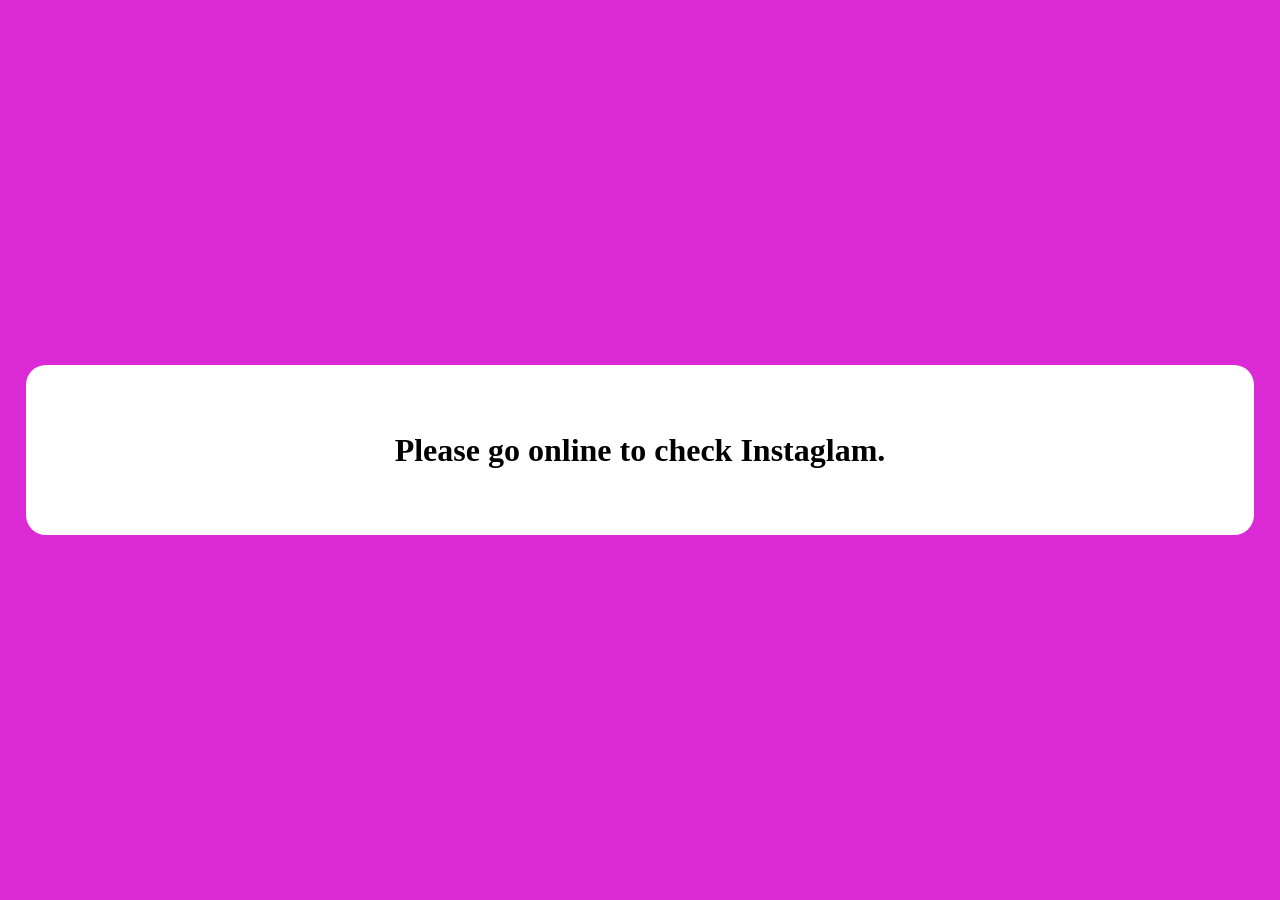
==== public/offline.html @ 0cc6bff1 "new build" ====
<!DOCTYPE html>
<html lang="en">

<head>
    <meta charset="UTF-8">
    <meta name="viewport" content="width=device-width, initial-scale=1.0">
    <title>Weather App</title>
    <style type="text/css">
        html {
            height: 100%;
        }

        body {
            height: 100%;
            margin: 0;
            background: #db29d5;
            display: flex;
            align-items: center;
            text-align: center;
            justify-content: center;
        }

        .city {
            align-items: center;
            width: 80%;
            display: flex;
            justify-content: center;
            flex-direction: column;
            padding: 40px 8%;
            border-radius: 20px;
            background: #fff;
        }

        .city-name {
            font-size: 2em;
        }
    </style>
</head>

<body>
    <div class="city">
        <h2 class="city-name">
            <span>Please go online to check Instaglam.</span>
        </h2>
    </div>
</body>

</html>
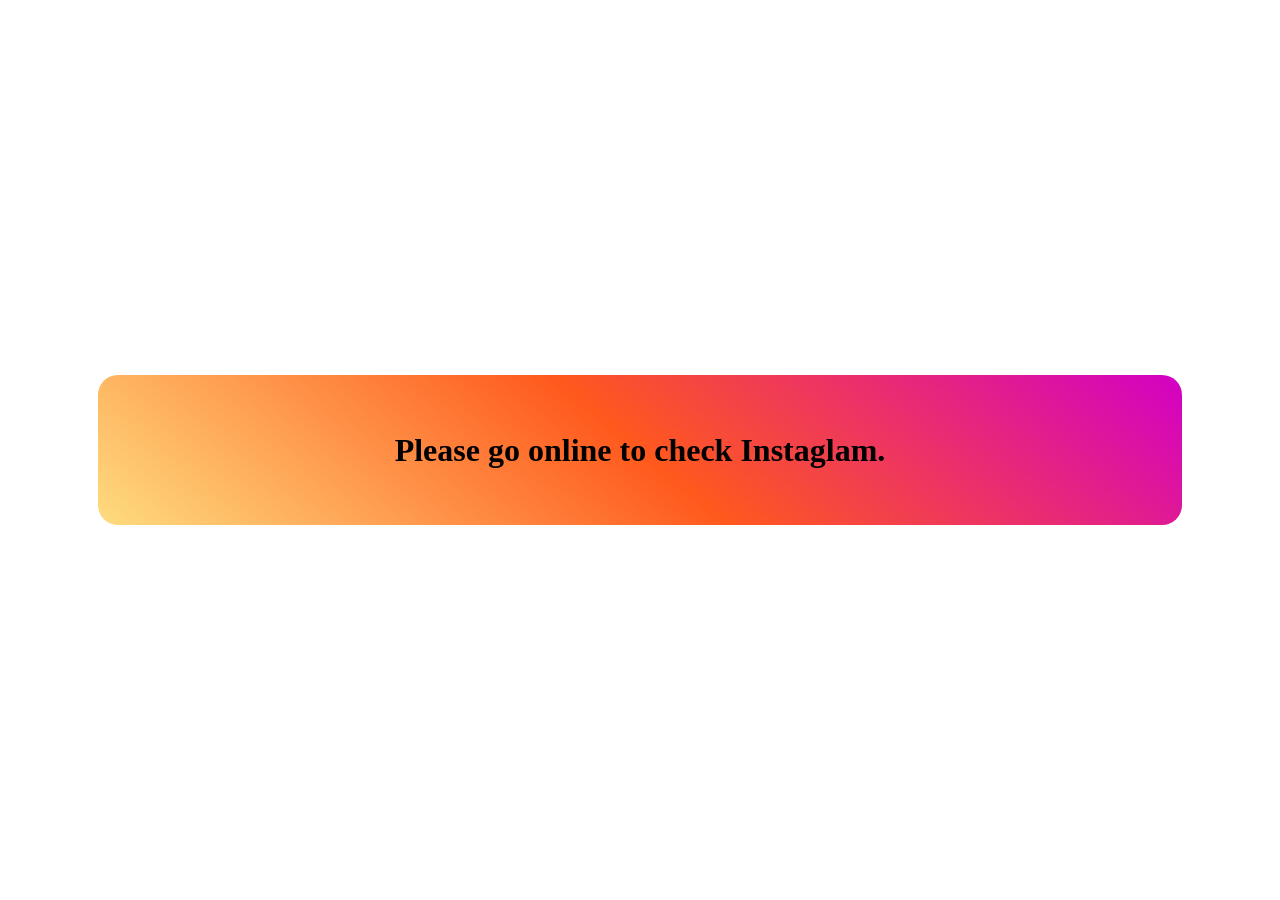
==== commit 690ece1d: "new build" ====
--- a/public/offline.html
+++ b/public/offline.html
@@ -4,7 +4,7 @@
 <head>
     <meta charset="UTF-8">
     <meta name="viewport" content="width=device-width, initial-scale=1.0">
-    <title>Weather App</title>
+    <title>Instaglam</title>
     <style type="text/css">
         html {
             height: 100%;
@@ -13,33 +13,33 @@
         body {
             height: 100%;
             margin: 0;
-            background: #db29d5;
+            background: #ffffff;
             display: flex;
             align-items: center;
             text-align: center;
             justify-content: center;
         }
 
-        .city {
+        .container {
             align-items: center;
             width: 80%;
             display: flex;
             justify-content: center;
             flex-direction: column;
-            padding: 40px 8%;
+            padding: 30px;
             border-radius: 20px;
-            background: #fff;
+            background: linear-gradient(40deg, rgb(254, 220, 127), rgb(255, 89, 29), rgb(211, 0, 197));
         }
 
-        .city-name {
+        h2 {
             font-size: 2em;
         }
     </style>
 </head>
 
 <body>
-    <div class="city">
-        <h2 class="city-name">
+    <div class="container">
+        <h2>
             <span>Please go online to check Instaglam.</span>
         </h2>
     </div>
